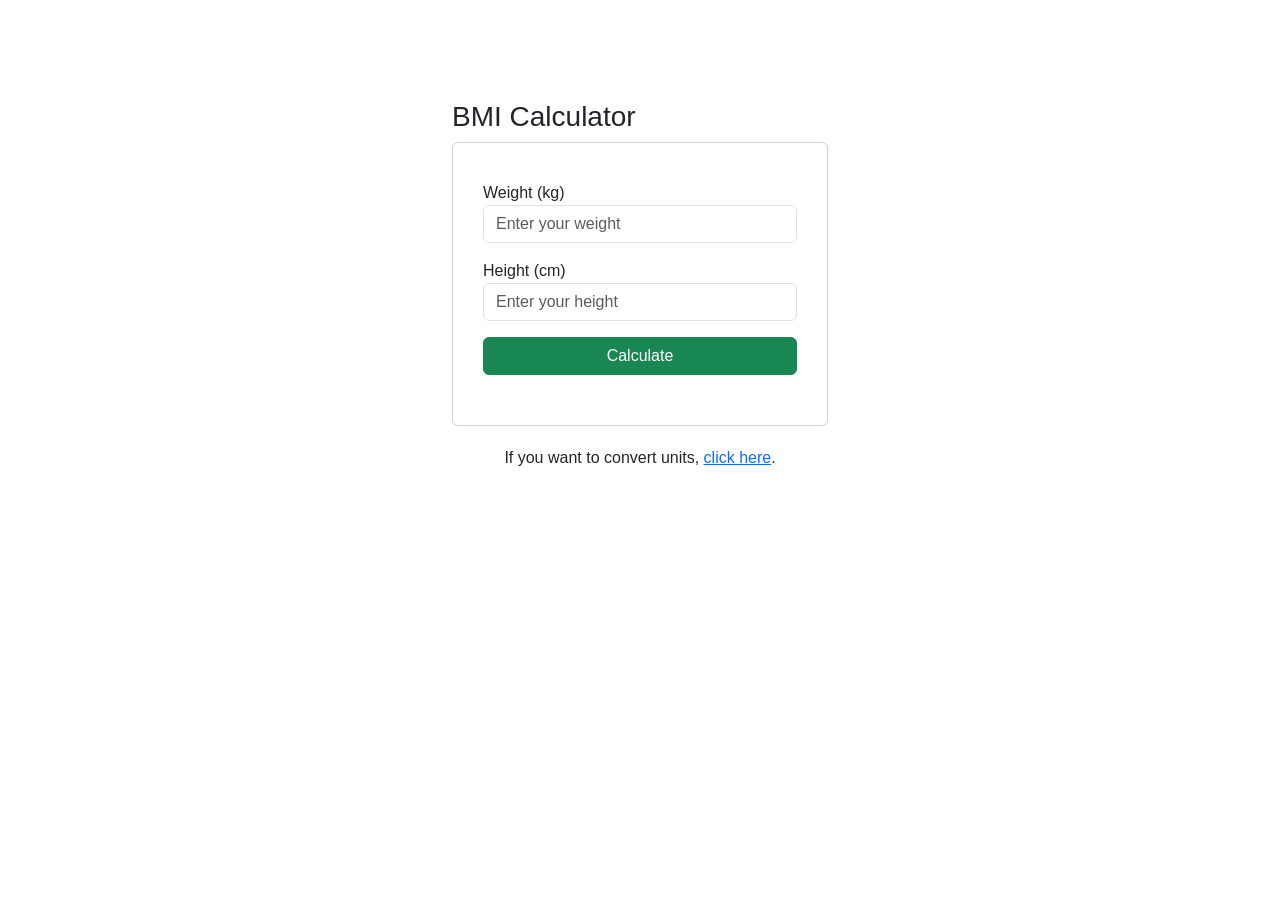
==== BMICalculator/index.html @ 20509bb7 "second commit" ====
<!DOCTYPE html>
<html lang="en">

<head>
    <meta charset="UTF-8">
    <meta name="viewport" content="width=device-width, initial-scale=1.0">

    <title>BMI Calculator</title>
     <link href="https://cdn.jsdelivr.net/npm/bootstrap@5.3.8/dist/css/bootstrap.min.css" rel="stylesheet" integrity="sha384-sRIl4kxILFvY47J16cr9ZwB07vP4J8+LH7qKQnuqkuIAvNWLzeN8tE5YBujZqJLB" crossorigin="anonymous">
    <link rel="stylesheet" href="style.css">
</head>

<body>

       <div class="container">
          <h3>BMI Calculator</h3>
        <div class="card">
            <div class="mt-2">
                    <label for="weight">Weight (kg)</label>
                    <input type="number" id="weight" placeholder="Enter your weight" class="form-control">
            </div>
            <div class="mt-3 mb-3">
                <label for="height">Height (cm)</label>
                <input type="number" id="height" placeholder="Enter your height" class="form-control">
            </div>
            <button onclick="calculateBMI()" class="btn btn-success"> Calculate</button>

            <div id="result"></div>
        </div>
        <div class="convertor-link">
            If you want to convert units, <a href="convertor/index.html">click here</a>.
        </div>
       </div>
    
    <script src="script.js"></script>

</body>

</html>
---- BMICalculator/style.css ----
body {
  font-family: Arial, sans-serif;
 }

.container {
    width: 400px;
    margin: 100px auto;
}

.card {
    padding: 30px;
}

.input-group {
    margin-bottom: 20px;
}

.form-label{
    font-weight: bold;
}
.convertor-link {
    margin-top: 20px;
    text-align: center;
}
#result{
    color:green;
    margin-top: 20px;
}
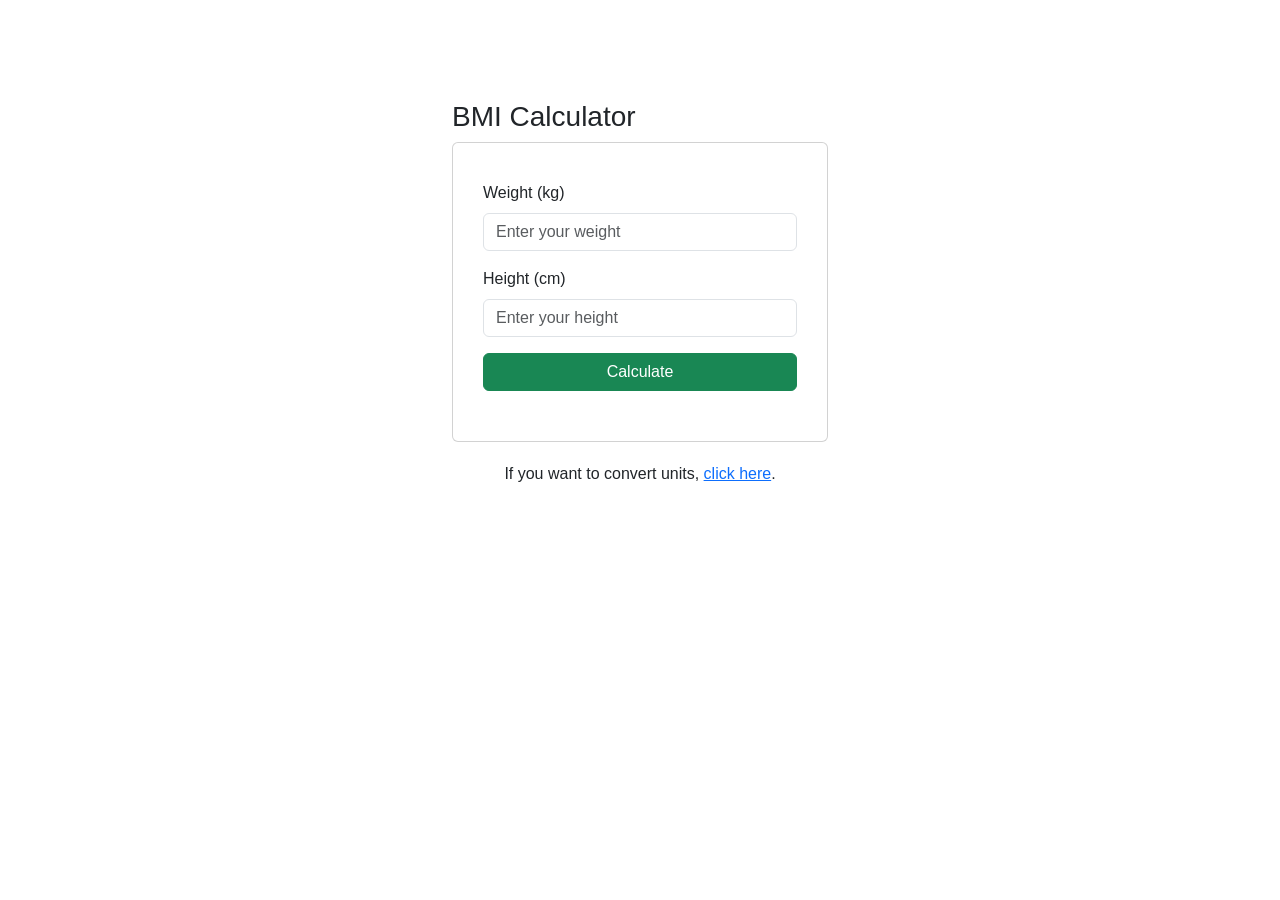
==== commit 0ed79cf6: "third commit" ====
--- a/BMICalculator/index.html
+++ b/BMICalculator/index.html
@@ -17,11 +17,11 @@
         <div class="card">
             <div class="mt-2">
                     <label for="weight">Weight (kg)</label>
-                    <input type="number" id="weight" placeholder="Enter your weight" class="form-control">
+                    <input type="number" id="weight" placeholder="Enter your weight" class="form-control mt-2">
             </div>
             <div class="mt-3 mb-3">
                 <label for="height">Height (cm)</label>
-                <input type="number" id="height" placeholder="Enter your height" class="form-control">
+                <input type="number" id="height" placeholder="Enter your height" class="form-control mt-2">
             </div>
             <button onclick="calculateBMI()" class="btn btn-success"> Calculate</button>
 
